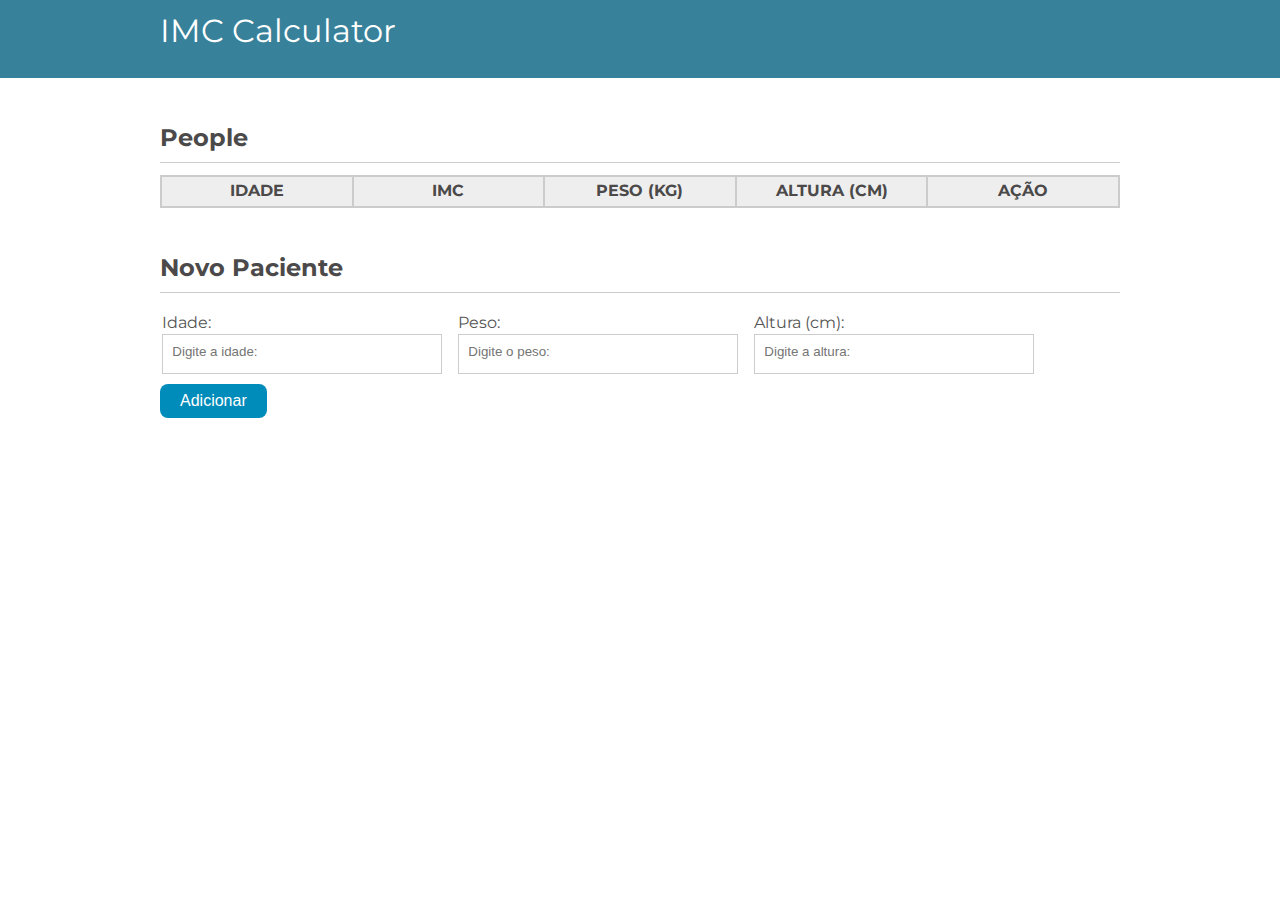
==== index.html @ 9572d3cb "Skeleton" ====
<!DOCTYPE html>
<html lang="pt-br">
<head>
    <meta charset="UTF-8">
    <meta http-equiv="X-UA-Compatible" content="IE=edge">
    <link rel="preconnect" href="https://fonts.gstatic.com">
    <link href="https://fonts.googleapis.com/css2?family=Montserrat:ital,wght@1,500&display=swap" rel="stylesheet">
    <meta name="viewport" content="width=device-width, initial-scale=1.0">
    <link rel="stylesheet" href="reset.css">
    <link rel="stylesheet" href="style.css">    
    <link rel="icon" href="img/icon.png">
    <title>IMC</title>
</head>
<body>
    <header>
        <div class="container">
            <h1>
                IMC Calculator
            </h1>
        </div>              
    </header>

    <main>
        <section class="container">
            <h2>People</h2>
            <table class = "table-imc" data-tabela-pacient>
                <thead>
                    <tr>
                        <th>Idade</th>
                        <th>IMC</th>
                        <th>Peso (Kg)</th>
                        <th>Altura (cm)</th>
                        <th colspan="1">Ação</th>
                        
                    </tr>                
                </thead>
                <tbody data-linha-pacient>
            
                </tbody>
            </table>
        </section>

        <!-- idade, sexo, altura, peso, IMC e a classificação -->
        <section class="container">
            <h2>Novo Paciente</h2>
            <form id = "form-novo-pacient" action="" data-form-novo-pacient>
                <div class="grupo">
                    <label for="inputNome">Idade:</label>
                    <input type="text" id="inputIdade" name="inputIdade" class="campo" placeholder="Digite a idade: ">
                </div>
                <div class="grupo">
                    <label for="inputPeso">Peso:</label>
                    <input type="text" id="inputPeso" name="inputPeso" class="campo campo-medio" placeholder="Digite o peso: ">
                </div>
                <div class="grupo">
                    <label for="inputAltura">Altura (cm):</label>
                    <input type="text" id="inputAltura" name="inputAltura" class="campo campo-medio" placeholder="Digite a altura: ">
                </div>
                
                <button id="btn-adiciona" class="button button-add" data-form-btn-adiciona>Adicionar</button>
            </form>
        </section>
        

    </main>

    <footer>

    </footer>
    <script type="module" src="main.js"></script>
    
</body>
</html>
---- style.css ----
body{
	font-family: 'Montserrat', sans-serif;
}

header{
	width: 100%;
	background-color: #38819A;
	height: 3em;
	color: #FFF;
    padding: 15px 0;
}

header h1{
	display:inline-block;
    text-align:center;
    margin:auto;    
    font-size: 2em;    
}

.container{   
	width: 75%;
	height: 100%;
	margin: 0 auto;
} 

.container h2{
	font-size: 1.5em;
	color: #4b4949;
	font-weight: bold;
	display: block;
	padding-bottom: .5em;
	border-bottom: 1px solid #ccc;
	margin-bottom: .5em;
	margin-top: 2em;
}

.table-imc {	
	width: 100%;
	margin-bottom : .5em;
    table-layout: fixed;
}

.table-imc tr th {
	text-align: center;
	text-transform: uppercase;
	font-weight: bold;
	color: #4b4949;
	background-color: #EEEEEE;
	border: 2px solid #CCCCCC;
	padding: .4em;
	margin: 0;
}

#form-novo-pacient, .table-imc {
	margin-top: 10px;
}

.linhas-pacientes td{
	border: 2px solid #CCCCCC;
	padding: .4em;
	margin: 0;
}

.numerico{
	text-align: right;
}

.acao{
	text-align: center;
}

.campo{
	width: 90%;
	padding: .7em;
	padding-bottom: 1em;
	margin: 0;
	border: 1px solid #CCCCCC;
}

.grupo{
	width: 30%;
	margin: 0 2px;
	display: inline-block;
	padding: 10px 0px;
}

.button {
	border: none;
	border-radius: 8px;
	font-size: 16px;
	padding: 8px 20px;
	text-align: center;
    text-decoration: none;
    display: inline-block;
    font-size: 16px;
	color: #FFF;
}

.button-add {
	background-color: #008CBA;
}

label{
	color: #555;
	display: block;
	margin-bottom: .2em;
}
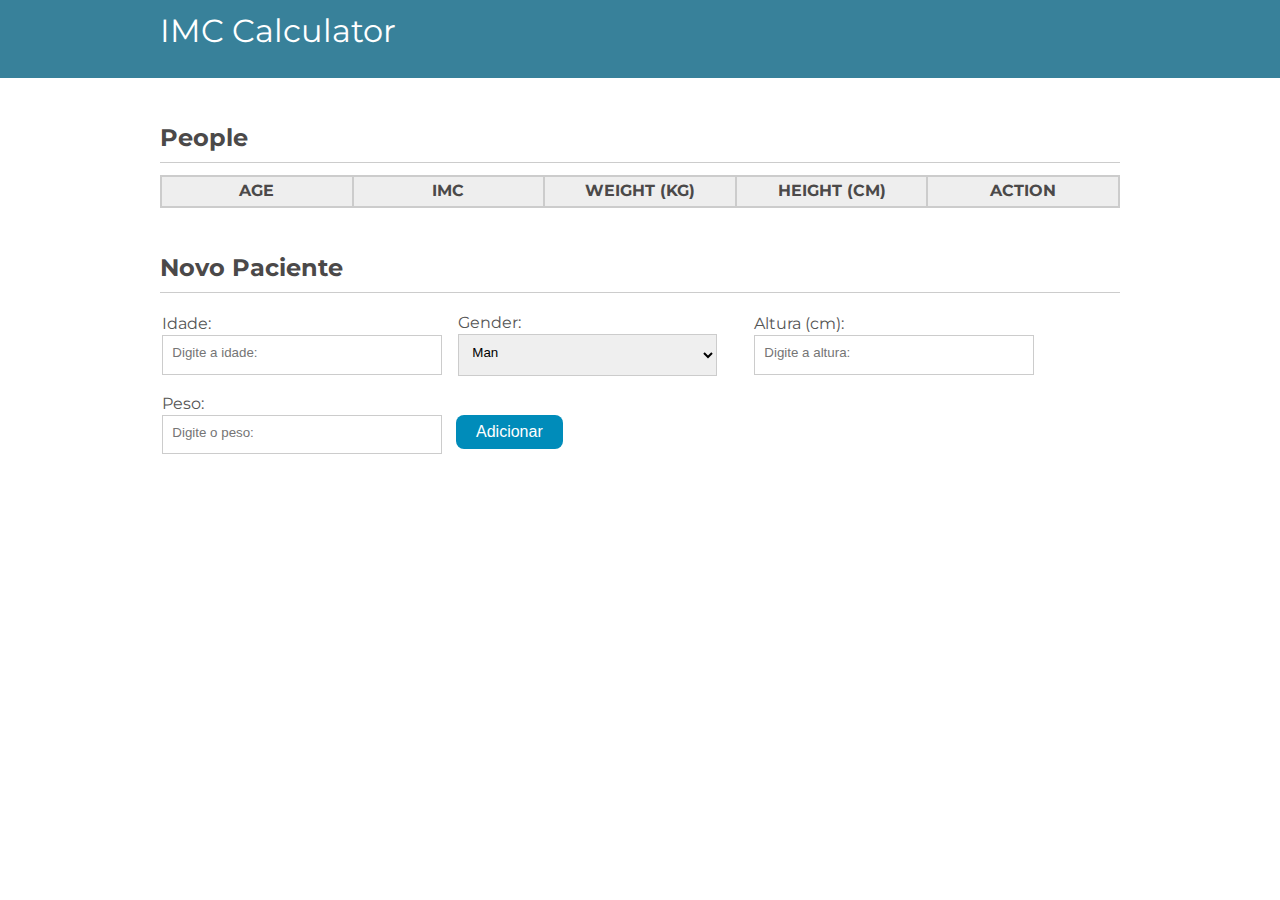
==== commit 727a5e8c: "Added select field" ====
--- a/index.html
+++ b/index.html
@@ -23,20 +23,17 @@
     <main>
         <section class="container">
             <h2>People</h2>
-            <table class = "table-imc" data-tabela-pacient>
+            <table class = "table-imc" table-header-person>
                 <thead>
                     <tr>
-                        <th>Idade</th>
+                        <th>Age</th>
                         <th>IMC</th>
-                        <th>Peso (Kg)</th>
-                        <th>Altura (cm)</th>
-                        <th colspan="1">Ação</th>
-                        
+                        <th>Weight (kg)</th>
+                        <th>Height (cm)</th>
+                        <th colspan="1">Action</th>
                     </tr>                
                 </thead>
-                <tbody data-linha-pacient>
-            
-                </tbody>
+                <tbody table-body-person></tbody>
             </table>
         </section>
 
@@ -49,12 +46,20 @@
                     <input type="text" id="inputIdade" name="inputIdade" class="campo" placeholder="Digite a idade: ">
                 </div>
                 <div class="grupo">
-                    <label for="inputPeso">Peso:</label>
-                    <input type="text" id="inputPeso" name="inputPeso" class="campo campo-medio" placeholder="Digite o peso: ">
+                    <label for="inputNome">Gender:</label>
+                    <select id="select-gender" class="campo">
+                        <option value="Man">Man</option>
+                        <option value="Woman">Woman</option>
+                        <option value="Other">Other</option>
+                    </select>
                 </div>
                 <div class="grupo">
                     <label for="inputAltura">Altura (cm):</label>
                     <input type="text" id="inputAltura" name="inputAltura" class="campo campo-medio" placeholder="Digite a altura: ">
+                </div>
+                <div class="grupo">
+                    <label for="inputPeso">Peso:</label>
+                    <input type="text" id="inputPeso" name="inputPeso" class="campo campo-medio" placeholder="Digite o peso: ">
                 </div>
                 
                 <button id="btn-adiciona" class="button button-add" data-form-btn-adiciona>Adicionar</button>
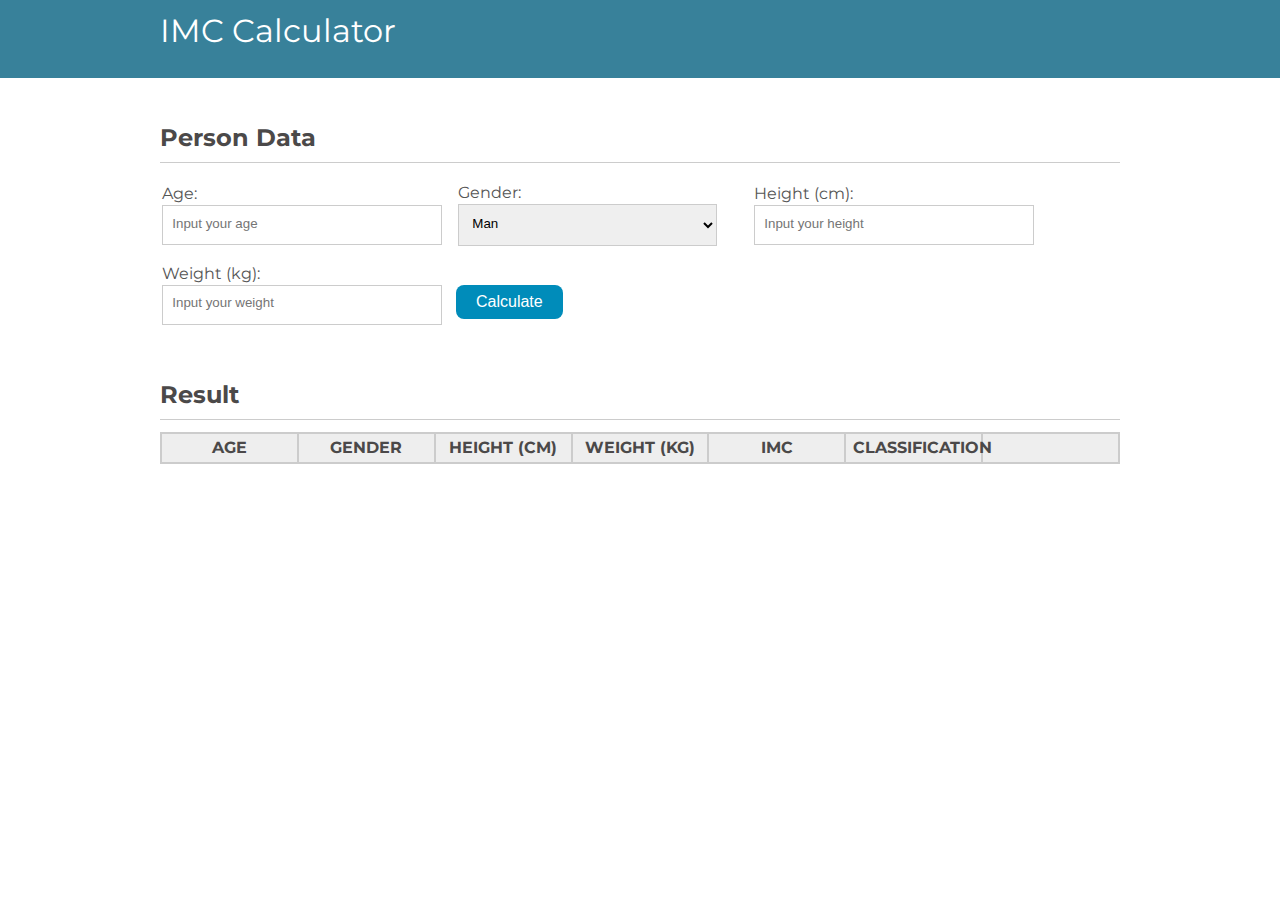
==== commit 4f49297b: "Adjusts general" ====
--- a/index.html
+++ b/index.html
@@ -1,78 +1,75 @@
 <!DOCTYPE html>
-<html lang="pt-br">
-<head>
-    <meta charset="UTF-8">
-    <meta http-equiv="X-UA-Compatible" content="IE=edge">
-    <link rel="preconnect" href="https://fonts.gstatic.com">
-    <link href="https://fonts.googleapis.com/css2?family=Montserrat:ital,wght@1,500&display=swap" rel="stylesheet">
-    <meta name="viewport" content="width=device-width, initial-scale=1.0">
-    <link rel="stylesheet" href="reset.css">
-    <link rel="stylesheet" href="style.css">    
-    <link rel="icon" href="img/icon.png">
-    <title>IMC</title>
-</head>
-<body>
-    <header>
-        <div class="container">
-            <h1>
-                IMC Calculator
-            </h1>
-        </div>              
-    </header>
+<html lang="en-us">
+    <head>
+        <meta charset="UTF-8">
+        <meta http-equiv="X-UA-Compatible" content="IE=edge">
+        <meta name="viewport" content="width=device-width, initial-scale=1.0">
+        <link rel="preconnect" href="https://fonts.gstatic.com">
+        <link rel="stylesheet" href="https://fonts.googleapis.com/css2?family=Montserrat:ital,wght@1,500&display=swap">
+        <link rel="stylesheet" href="reset.css">
+        <link rel="stylesheet" href="style.css">
+        <link rel="icon" href="img/icon.png">
+        <title>IMC</title>
+    </head>
 
-    <main>
-        <section class="container">
-            <h2>People</h2>
-            <table class = "table-imc" table-header-person>
-                <thead>
-                    <tr>
-                        <th>Age</th>
-                        <th>IMC</th>
-                        <th>Weight (kg)</th>
-                        <th>Height (cm)</th>
-                        <th colspan="1">Action</th>
-                    </tr>                
-                </thead>
-                <tbody table-body-person></tbody>
-            </table>
-        </section>
+    <body>
+        <header>
+            <div class="container">
+                <h1>
+                    IMC Calculator
+                </h1>
+            </div>
+        </header>
 
-        <!-- idade, sexo, altura, peso, IMC e a classificação -->
-        <section class="container">
-            <h2>Novo Paciente</h2>
-            <form id = "form-novo-pacient" action="" data-form-novo-pacient>
-                <div class="grupo">
-                    <label for="inputNome">Idade:</label>
-                    <input type="text" id="inputIdade" name="inputIdade" class="campo" placeholder="Digite a idade: ">
-                </div>
-                <div class="grupo">
-                    <label for="inputNome">Gender:</label>
-                    <select id="select-gender" class="campo">
-                        <option value="Man">Man</option>
-                        <option value="Woman">Woman</option>
-                        <option value="Other">Other</option>
-                    </select>
-                </div>
-                <div class="grupo">
-                    <label for="inputAltura">Altura (cm):</label>
-                    <input type="text" id="inputAltura" name="inputAltura" class="campo campo-medio" placeholder="Digite a altura: ">
-                </div>
-                <div class="grupo">
-                    <label for="inputPeso">Peso:</label>
-                    <input type="text" id="inputPeso" name="inputPeso" class="campo campo-medio" placeholder="Digite o peso: ">
-                </div>
-                
-                <button id="btn-adiciona" class="button button-add" data-form-btn-adiciona>Adicionar</button>
-            </form>
-        </section>
-        
+        <main>
+            <section class="container">
+                <h2>Person Data</h2>
+                <form id="formPersonData" action="" form-person-data>
+                    <div class="group">
+                        <label for="inputAge">Age:</label>
+                        <input type="text" id="inputAge" name="inputAge" class="field" placeholder="Input your age">
+                    </div>
+                    <div class="group">
+                        <label for="inputGender">Gender:</label>
+                        <select id="inputGender" class="field">
+                            <option value="Man">Man</option>
+                            <option value="Woman">Woman</option>
+                            <option value="Other">Other</option>
+                        </select>
+                    </div>
+                    <div class="group">
+                        <label for="inputHeight">Height (cm):</label>
+                        <input type="text" id="inputHeight" name="inputHeight" class="field campo-medio" placeholder="Input your height">
+                    </div>
+                    <div class="group">
+                        <label for="inputWeight">Weight (kg):</label>
+                        <input type="text" id="inputWeight" name="inputWeight" class="field campo-medio" placeholder="Input your weight">
+                    </div>
+                    
+                    <button id="buttonCalculate" class="button button-add" button-calculate>Calculate</button>
+                </form>
+            </section>
 
-    </main>
+            <section class="container">
+                <h2>Result</h2>
+                <table class = "table-imc" table-header-result>
+                    <thead>
+                        <tr>
+                            <th>Age</th>
+                            <th>Gender</th>
+                            <th>Height (cm)</th>
+                            <th>Weight (kg)</th>
+                            <th>IMC</th>
+                            <th>Classification</th>
+                            <th colspan="1"></th>
+                        </tr>
+                    </thead>
+                    <tbody table-body-result></tbody>
+                </table>
+            </section>
+        </main>
 
-    <footer>
+        <script type="module" src="main.js"></script>
 
-    </footer>
-    <script type="module" src="main.js"></script>
-    
-</body>
-</html>+    </body>
+</html>
--- a/style.css
+++ b/style.css
@@ -1,107 +1,115 @@
-body{
-	font-family: 'Montserrat', sans-serif;
+body {
+    font-family: 'Montserrat', sans-serif;
 }
 
-header{
-	width: 100%;
-	background-color: #38819A;
-	height: 3em;
-	color: #FFF;
+header {
+    width: 100%;
+    background-color: #38819A;
+    height: 3em;
+    color: #FFF;
     padding: 15px 0;
 }
 
-header h1{
-	display:inline-block;
+header h1 {
+    display:inline-block;
     text-align:center;
-    margin:auto;    
-    font-size: 2em;    
+    margin:auto;
+    font-size: 2em;
 }
 
-.container{   
-	width: 75%;
-	height: 100%;
-	margin: 0 auto;
+.container {
+    width: 75%;
+    height: 100%;
+    margin: 0 auto;
 } 
 
-.container h2{
-	font-size: 1.5em;
-	color: #4b4949;
-	font-weight: bold;
-	display: block;
-	padding-bottom: .5em;
-	border-bottom: 1px solid #ccc;
-	margin-bottom: .5em;
-	margin-top: 2em;
+.container h2 {
+    font-size: 1.5em;
+    color: #4b4949;
+    font-weight: bold;
+    display: block;
+    padding-bottom: .5em;
+    border-bottom: 1px solid #ccc;
+    margin-bottom: .5em;
+    margin-top: 2em;
 }
 
-.table-imc {	
-	width: 100%;
-	margin-bottom : .5em;
+.table-imc {
+    width: 100%;
+    margin-bottom : .5em;
     table-layout: fixed;
 }
 
 .table-imc tr th {
-	text-align: center;
-	text-transform: uppercase;
-	font-weight: bold;
-	color: #4b4949;
-	background-color: #EEEEEE;
-	border: 2px solid #CCCCCC;
-	padding: .4em;
-	margin: 0;
+    text-align: center;
+    text-transform: uppercase;
+    font-weight: bold;
+    color: #4b4949;
+    background-color: #EEEEEE;
+    border: 2px solid #CCCCCC;
+    padding: .4em;
+    margin: 0;
 }
 
-#form-novo-pacient, .table-imc {
-	margin-top: 10px;
+#form-person-data, .table-imc {
+    margin-top: 10px;
 }
 
-.linhas-pacientes td{
-	border: 2px solid #CCCCCC;
-	padding: .4em;
-	margin: 0;
+.table-line td {
+    border: 2px solid #CCCCCC;
+    padding: .4em;
+    margin: 0;
 }
 
-.numerico{
-	text-align: right;
+.text {
+    text-align: center;
 }
 
-.acao{
-	text-align: center;
+.number {
+    text-align: right;
 }
 
-.campo{
-	width: 90%;
-	padding: .7em;
-	padding-bottom: 1em;
-	margin: 0;
-	border: 1px solid #CCCCCC;
+.action {
+    text-align: center;
 }
 
-.grupo{
-	width: 30%;
-	margin: 0 2px;
-	display: inline-block;
-	padding: 10px 0px;
+.field {
+    width: 90%;
+    padding: .7em;
+    padding-bottom: 1em;
+    margin: 0;
+    border: 1px solid #CCCCCC;
+}
+
+.group {
+    width: 30%;
+    margin: 0 2px;
+    display: inline-block;
+    padding: 10px 0px;
 }
 
 .button {
-	border: none;
-	border-radius: 8px;
-	font-size: 16px;
-	padding: 8px 20px;
-	text-align: center;
+    border: none;
+    border-radius: 8px;
+    font-size: 16px;
+    padding: 8px 20px;
+    text-align: center;
     text-decoration: none;
     display: inline-block;
     font-size: 16px;
-	color: #FFF;
+    color: #FFF;
 }
 
 .button-add {
-	background-color: #008CBA;
+    background-color: #008CBA;
 }
 
-label{
-	color: #555;
-	display: block;
-	margin-bottom: .2em;
+.button-remove {
+    background-color:#f44336;
 }
+
+label {
+    color: #555;
+    display: block;
+    margin-bottom: .2em;
+}
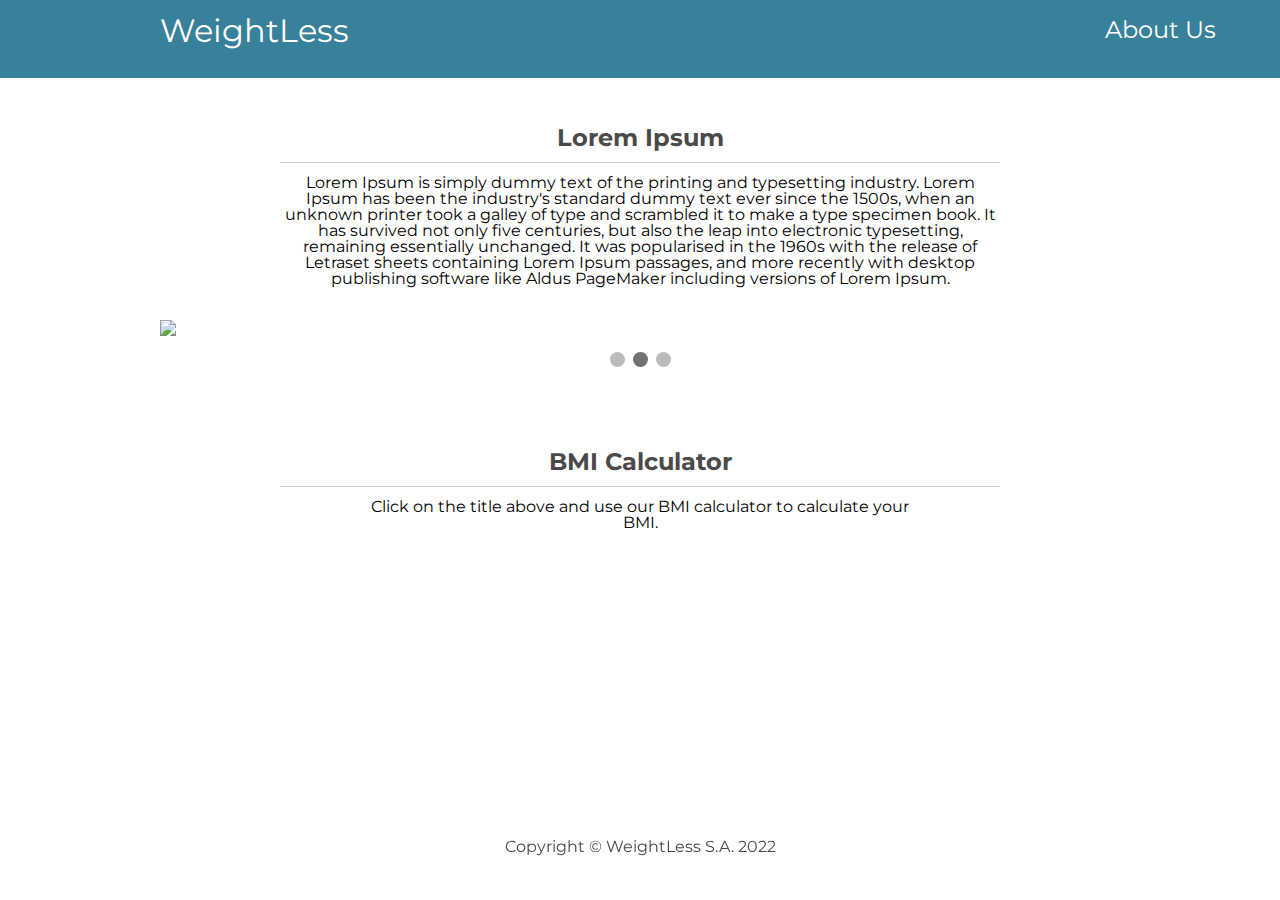
==== commit d4d8acfe: "Added other pages and behaviors" ====
--- a/index.html
+++ b/index.html
@@ -1,75 +1,91 @@
 <!DOCTYPE html>
-<html lang="en-us">
+<html lang="en">
     <head>
         <meta charset="UTF-8">
         <meta http-equiv="X-UA-Compatible" content="IE=edge">
         <meta name="viewport" content="width=device-width, initial-scale=1.0">
         <link rel="preconnect" href="https://fonts.gstatic.com">
         <link rel="stylesheet" href="https://fonts.googleapis.com/css2?family=Montserrat:ital,wght@1,500&display=swap">
-        <link rel="stylesheet" href="reset.css">
-        <link rel="stylesheet" href="style.css">
-        <link rel="icon" href="img/icon.png">
-        <title>IMC</title>
+        <link rel="stylesheet" href="styles/reset.css">
+        <link rel="stylesheet" href="styles/style.css">
+        <link rel="stylesheet" href="styles/slide.css">
+        <link rel="icon" href="icons/icon.png">
+        <title>WeightLess</title>
     </head>
 
     <body>
         <header>
             <div class="container">
                 <h1>
-                    IMC Calculator
+                    WeightLess
                 </h1>
+            </div>
+            <div class="container">
+                <a href="about-us.html">
+                    <h3>About Us</h3>
+                </a>
             </div>
         </header>
 
         <main>
             <section class="container">
-                <h2>Person Data</h2>
-                <form id="formPersonData" action="" form-person-data>
-                    <div class="group">
-                        <label for="inputAge">Age:</label>
-                        <input type="text" id="inputAge" name="inputAge" class="field" placeholder="Input your age">
-                    </div>
-                    <div class="group">
-                        <label for="inputGender">Gender:</label>
-                        <select id="inputGender" class="field">
-                            <option value="Man">Man</option>
-                            <option value="Woman">Woman</option>
-                            <option value="Other">Other</option>
-                        </select>
-                    </div>
-                    <div class="group">
-                        <label for="inputHeight">Height (cm):</label>
-                        <input type="text" id="inputHeight" name="inputHeight" class="field campo-medio" placeholder="Input your height">
-                    </div>
-                    <div class="group">
-                        <label for="inputWeight">Weight (kg):</label>
-                        <input type="text" id="inputWeight" name="inputWeight" class="field campo-medio" placeholder="Input your weight">
-                    </div>
-                    
-                    <button id="buttonCalculate" class="button button-add" button-calculate>Calculate</button>
-                </form>
+                <div class="container">
+                    <h2 class="text">Lorem Ipsum</h2>
+                </div>
+                <div class="container">
+                    <p class="text">
+                        Lorem Ipsum is simply dummy text of the printing and typesetting industry. Lorem Ipsum has been the industry's standard dummy text ever since the 1500s, when an unknown printer took a galley of type and scrambled it to make a type specimen book. It has survived not only five centuries, but also the leap into electronic typesetting, remaining essentially unchanged. It was popularised in the 1960s with the release of Letraset sheets containing Lorem Ipsum passages, and more recently with desktop publishing software like Aldus PageMaker including versions of Lorem Ipsum.
+                    </p>
+                </div>
             </section>
 
+            <br>
+            <br>
+
             <section class="container">
-                <h2>Result</h2>
-                <table class = "table-imc" table-header-result>
-                    <thead>
-                        <tr>
-                            <th>Age</th>
-                            <th>Gender</th>
-                            <th>Height (cm)</th>
-                            <th>Weight (kg)</th>
-                            <th>IMC</th>
-                            <th>Classification</th>
-                            <th colspan="1"></th>
-                        </tr>
-                    </thead>
-                    <tbody table-body-result></tbody>
-                </table>
+                <div class="slideshow-container">
+                    <div class="slide fade">
+                      <img src="https://www.w3schools.com/howto/img_nature_wide.jpg" style="width:100%">
+                    </div>
+                    <div class="slide fade">
+                      <img src="https://www.w3schools.com/howto/img_snow_wide.jpg" style="width:100%">
+                    </div>
+                    <div class="slide fade">
+                      <img src="https://www.w3schools.com/howto/img_mountains_wide.jpg" style="width:100%">
+                    </div>  
+                </div>
+                <br>
+                <div style="text-align:center">
+                    <span class="dot"></span> 
+                    <span class="dot"></span> 
+                    <span class="dot"></span> 
+                </div>
+            </section>
+
+            <br>
+            <br>
+
+            <section class="container">
+                <div class="container">
+                    <a href="bmi-calculator.html">
+                        <h2 class="text">BMI Calculator</h2>
+                    </a>
+                    <div class="container">
+                        <p class="text">
+                            Click on the title above and use our BMI calculator to calculate your BMI.
+                        </p>
+                    </div>
+                </div>
             </section>
         </main>
 
-        <script type="module" src="main.js"></script>
+        <footer class="footer">
+            <div class="container text">
+                <p>Copyright &copy; WeightLess S.A. 2022</p>
+            </div>
+        </footer>
+
+        <script type="module" src="/utils/slide.js"></script>
 
     </body>
 </html>
--- a/styles/style.css
+++ b/styles/style.css
@@ -0,0 +1,138 @@
+body {
+    font-family: 'Montserrat', sans-serif;
+}
+
+header {
+    width: 100%;
+    background-color: #38819A;
+    height: 3em;
+    color: #FFF;
+    padding: 15px 0;
+}
+
+header h1 {
+    display:inline-block;
+    text-align:center;
+    margin:auto;
+    font-size: 2em;
+    color: #FFF;
+}
+
+header h3 {
+    display:inline-block;
+    right: 5%;
+    top: 2%;
+    position: absolute;
+    font-size: 1.5em;
+    color: #FFF;
+}
+
+a:link {
+    text-decoration: none;
+}
+
+label {
+    color: #555;
+    display: block;
+    margin-bottom: .2em;
+}
+
+.container {
+    width: 75%;
+    height: 100%;
+    margin: 0 auto;
+} 
+
+.container h2 {
+    font-size: 1.5em;
+    color: #4b4949;
+    font-weight: bold;
+    display: block;
+    padding-bottom: .5em;
+    border-bottom: 1px solid #ccc;
+    margin-bottom: .5em;
+    margin-top: 2em;
+}
+
+.table-imc {
+    width: 100%;
+    margin-bottom : .5em;
+    table-layout: fixed;
+}
+
+.table-imc tr th {
+    text-align: center;
+    text-transform: uppercase;
+    font-weight: bold;
+    color: #4b4949;
+    background-color: #EEEEEE;
+    border: 2px solid #CCCCCC;
+    padding: .4em;
+    margin: 0;
+}
+
+#form-person-data, .table-imc {
+    margin-top: 10px;
+}
+
+.table-line td {
+    border: 2px solid #CCCCCC;
+    padding: .4em;
+    margin: 0;
+}
+
+.text {
+    text-align: center;
+}
+
+.number {
+    text-align: right;
+}
+
+.action {
+    text-align: center;
+}
+
+.field {
+    width: 90%;
+    padding: .7em;
+    padding-bottom: 1em;
+    margin: 0;
+    border: 1px solid #CCCCCC;
+}
+
+.group {
+    width: 30%;
+    margin: 0 2px;
+    display: inline-block;
+    padding: 10px 0px;
+}
+
+.button {
+    border: none;
+    border-radius: 8px;
+    font-size: 16px;
+    padding: 8px 20px;
+    text-align: center;
+    text-decoration: none;
+    display: inline-block;
+    font-size: 16px;
+    color: #FFF;
+}
+
+.button-add {
+    background-color: #008CBA;
+}
+
+.button-remove {
+    background-color:#f44336;
+}
+
+.footer {
+    position: fixed;
+    left: 0;
+    bottom: 5%;
+    width: 100%;
+    color: #4b4949;
+    text-align: center;
+}
--- a/styles/slide.css
+++ b/styles/slide.css
@@ -0,0 +1,52 @@
+.slide {
+    display: none
+}
+
+img {
+    vertical-align: middle;
+}
+
+.slideshow-container {
+  max-width: 1000px;
+  margin-bottom: 800px;
+  margin: auto;
+}
+
+.dot {
+  height: 15px;
+  width: 15px;
+  margin: 0 2px;
+  background-color: #bbb;
+  border-radius: 50%;
+  display: inline-block;
+  transition: background-color 0.6s ease;
+}
+
+.active, .dot:hover {
+  background-color: #717171;
+}
+
+.fade {
+  -webkit-animation-name: fade;
+  -webkit-animation-duration: 1.5s;
+  animation-name: fade;
+  animation-duration: 1.5s;
+}
+
+@-webkit-keyframes fade {
+    from {
+      opacity: .4
+    } 
+    to {
+        opacity: 1
+    }
+}
+
+@keyframes fade {
+    from {
+        opacity: .4
+    } 
+    to {
+        opacity: 1
+    }
+}
